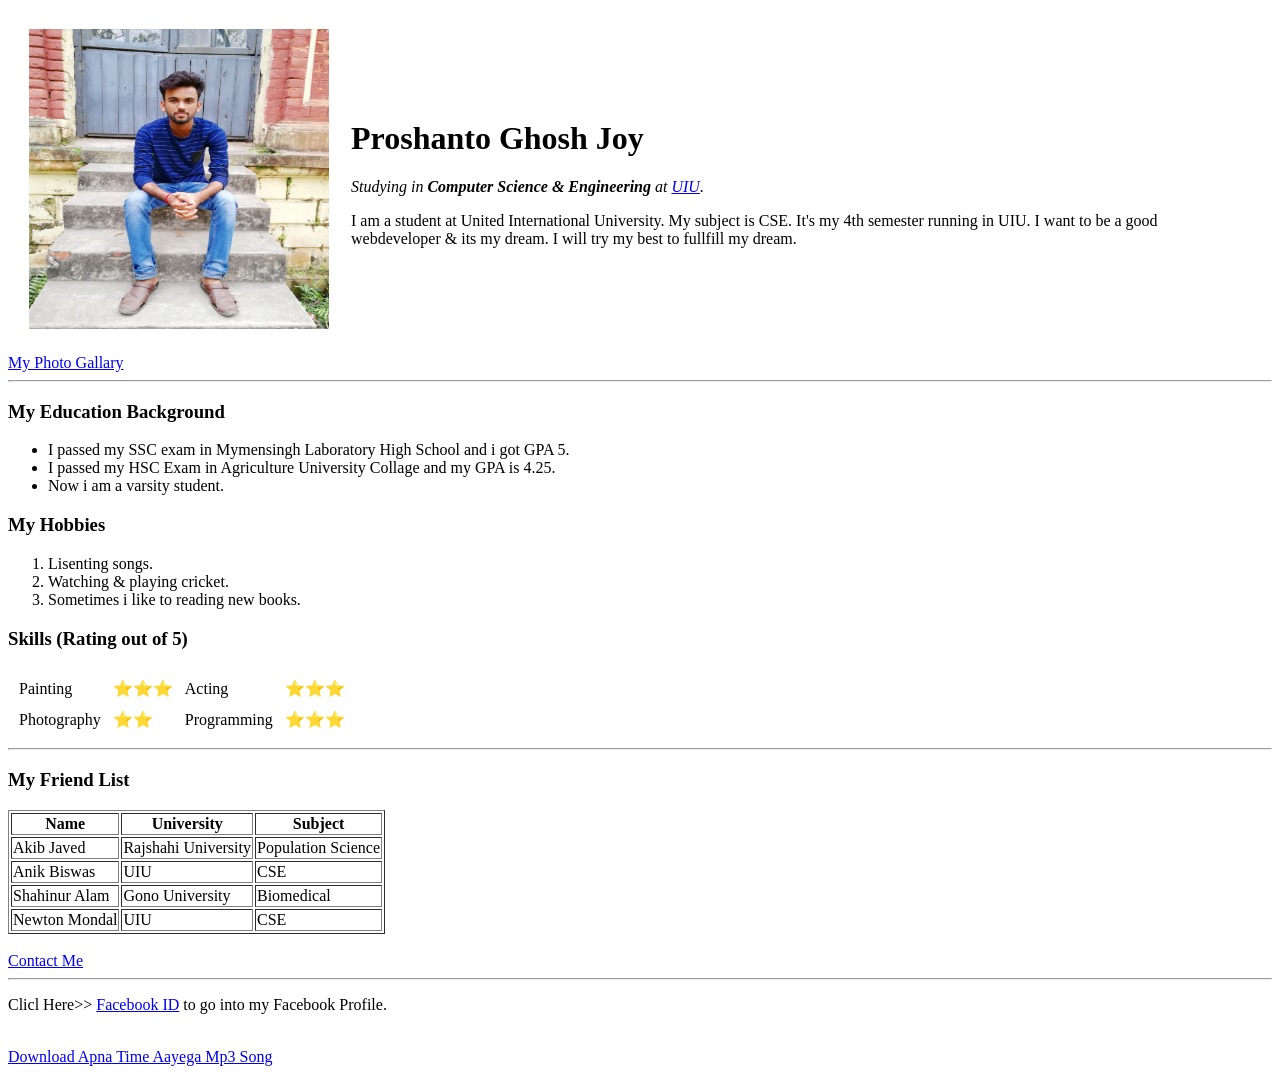
==== index.html @ 8651ed2c "Add initial cv website files" ====
<!DOCTYPE html>
<html>

<head>
  <meta charset="utf-8">
  <title>Joy's Personal Site</title>
</head>

<body>
  <table cellspacing="20">
    <tr>
      <td>
        <img src="images/joy.jpg" width="300" height="300" alt="Proshanto Profile Picture">
      </td>
      <td>
        <h1>Proshanto Ghosh Joy</h1>
        <p>
          <em>Studying in <strong>Computer Science & Engineering</strong> at <a href="http://www.uiu.ac.bd/">UIU</a>.</em>
        </p>
        <p>
          I am a student at United International University. My subject is CSE. It's my
          4th semester running in UIU. I want to be a good webdeveloper & its my dream.
          I will try my best to fullfill my dream.
        </p>
      </td>
    </tr>
  </table>
    <a href="photo-gallary.html">My Photo Gallary</a>
  <br />
  <hr>
  <h3>My Education Background</h3>
  <ul>
    <li>
      I passed my SSC exam in Mymensingh Laboratory High School and i got GPA 5.
    </li>
    <li>
      I passed my HSC Exam in Agriculture University Collage and my GPA is 4.25.
    </li>
    <li>
      Now i am a varsity student.
    </li>
  </ul>
  <h3>My Hobbies</h3>
  <ol>
    <li>
      Lisenting songs.
    </li>
    <li>
      Watching & playing cricket.
    </li>
    <li>
      Sometimes i like to reading new books.
    </li>
  </ol>
  <p><h3>Skills (Rating out of 5)</h3>
  <table cellspacing="10">
    <tb>
      <tr>
      <td>
        Painting
      </td>
      <td>
        ⭐⭐⭐
      </td>
      <td>
        Acting
      </td>
      <td>
        ⭐⭐⭐
      </td>
    </tr>
    <tr>
      <td>
        Photography
      </td>
      <td>
        ⭐⭐
      </td>
      <td>
        Programming
      </td>
      <td>
        ⭐⭐⭐
      </td>
    </tr>
    </tb>
  </table>
  <hr />
<h3>My Friend List</h3>
  <table border="1">
    <thead>
      <tr>
        <th>
          Name
        </th>
        <th>
          University
        </th>
        <th>
          Subject
        </th>
      </tr>
    </thead>
    <tbody>
      <tr>
        <td>
            Akib Javed
        </td>
        <td>
          Rajshahi University
        </td>
        <td>
          Population Science
        </td>
      </tr>
      <tr>
        <td>
            Anik Biswas
        </td>
        <td>
          UIU
        </td>
        <td>
          CSE
        </td>
      </tr>
      <tr>
        <td>
            Shahinur Alam
          </td>
        <td>
          Gono University
        </td>
        <td>
          Biomedical
        </td>
      </tr>
      <tr>
        <td>
            Newton Mondal
          </td>
        <td>
          UIU
        </td>
        <td>
          CSE
        </td>
      </tr>
    </tbody>
  </table>
  <br />
  <a href="contact-me.html">Contact Me</a>
  <hr />
  <p>
    Clicl Here>> <a href="https://www.facebook.com/prosantoghosh.jay">Facebook ID</a> to go into
    my Facebook Profile.
  </p>
<br />
  <a download href="http://mymp3song.site/files/download/type/320/id/75039">Download Apna Time Aayega Mp3 Song</a>
  <br />

</body>
</html>
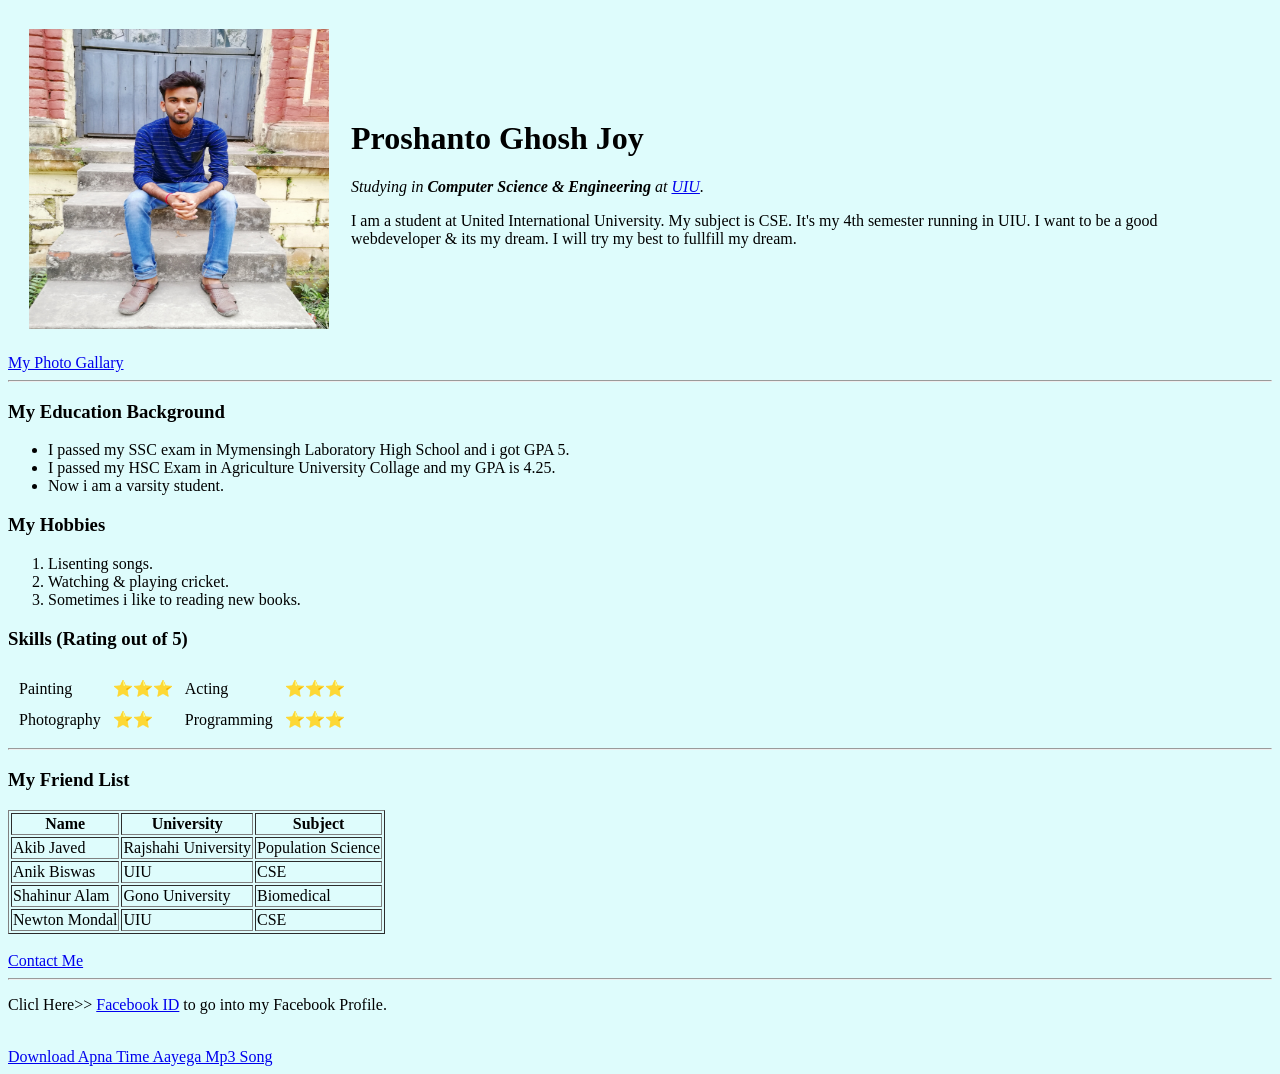
==== commit c3f3092a: "Add files via upload" ====
--- a/index.html
+++ b/index.html
@@ -6,7 +6,7 @@
   <title>Joy's Personal Site</title>
 </head>
 
-<body>
+<body style="Background-color: #defcfc;">
   <table cellspacing="20">
     <tr>
       <td>
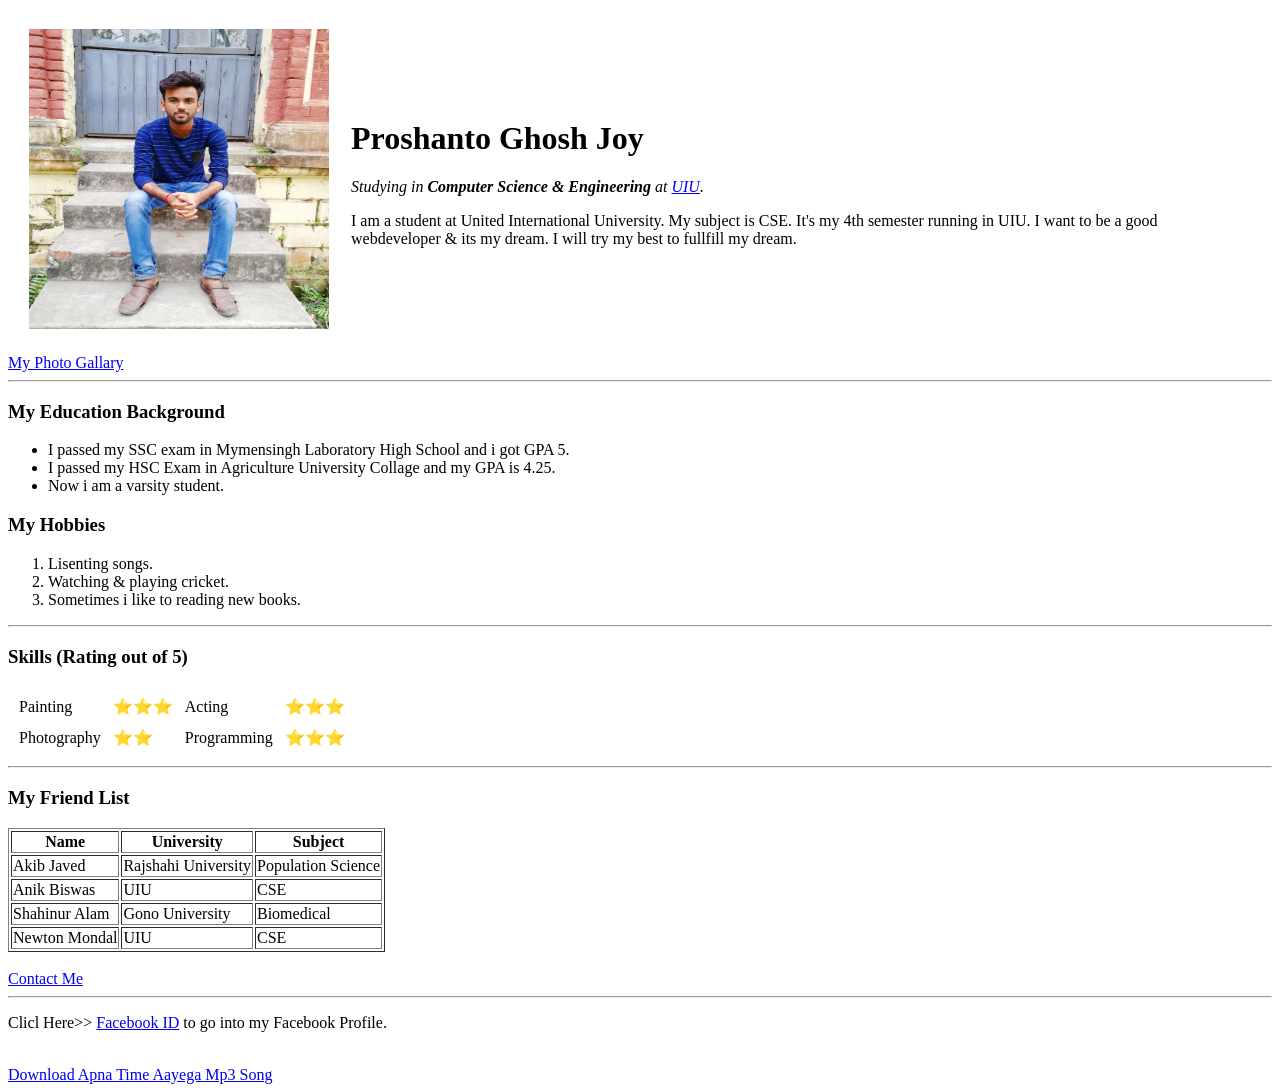
==== commit e70cb61e: "Add files via upload" ====
--- a/index.html
+++ b/index.html
@@ -4,13 +4,14 @@
 <head>
   <meta charset="utf-8">
   <title>Joy's Personal Site</title>
+  <link rel="stylesheet" href="css/styles.css">
 </head>
 
-<body style="Background-color: #defcfc;">
+<body>
   <table cellspacing="20">
     <tr>
       <td>
-        <img src="images/joy.jpg" width="300" height="300" alt="Proshanto Profile Picture">
+        <img class="radius" src="images/joy.jpg" width="300" height="300" alt="Proshanto Profile Picture">
       </td>
       <td>
         <h1>Proshanto Ghosh Joy</h1>
@@ -25,7 +26,7 @@
       </td>
     </tr>
   </table>
-    <a href="photo-gallary.html">My Photo Gallary</a>
+    <a class="hover" href="photo-gallary.html">My Photo Gallary</a>
   <br />
   <hr>
   <h3>My Education Background</h3>
@@ -40,7 +41,7 @@
       Now i am a varsity student.
     </li>
   </ul>
-  <h3>My Hobbies</h3>
+  <h3>My Hobbies </h3>
   <ol>
     <li>
       Lisenting songs.
@@ -52,6 +53,7 @@
       Sometimes i like to reading new books.
     </li>
   </ol>
+  <hr />
   <p><h3>Skills (Rating out of 5)</h3>
   <table cellspacing="10">
     <tb>
@@ -149,10 +151,10 @@
     </tbody>
   </table>
   <br />
-  <a href="contact-me.html">Contact Me</a>
+  <a class="hover" href="contact-me.html">Contact Me</a>
   <hr />
   <p>
-    Clicl Here>> <a href="https://www.facebook.com/prosantoghosh.jay">Facebook ID</a> to go into
+    Clicl Here>> <a class="hover" href="https://www.facebook.com/prosantoghosh.jay">Facebook ID</a> to go into
     my Facebook Profile.
   </p>
 <br />
